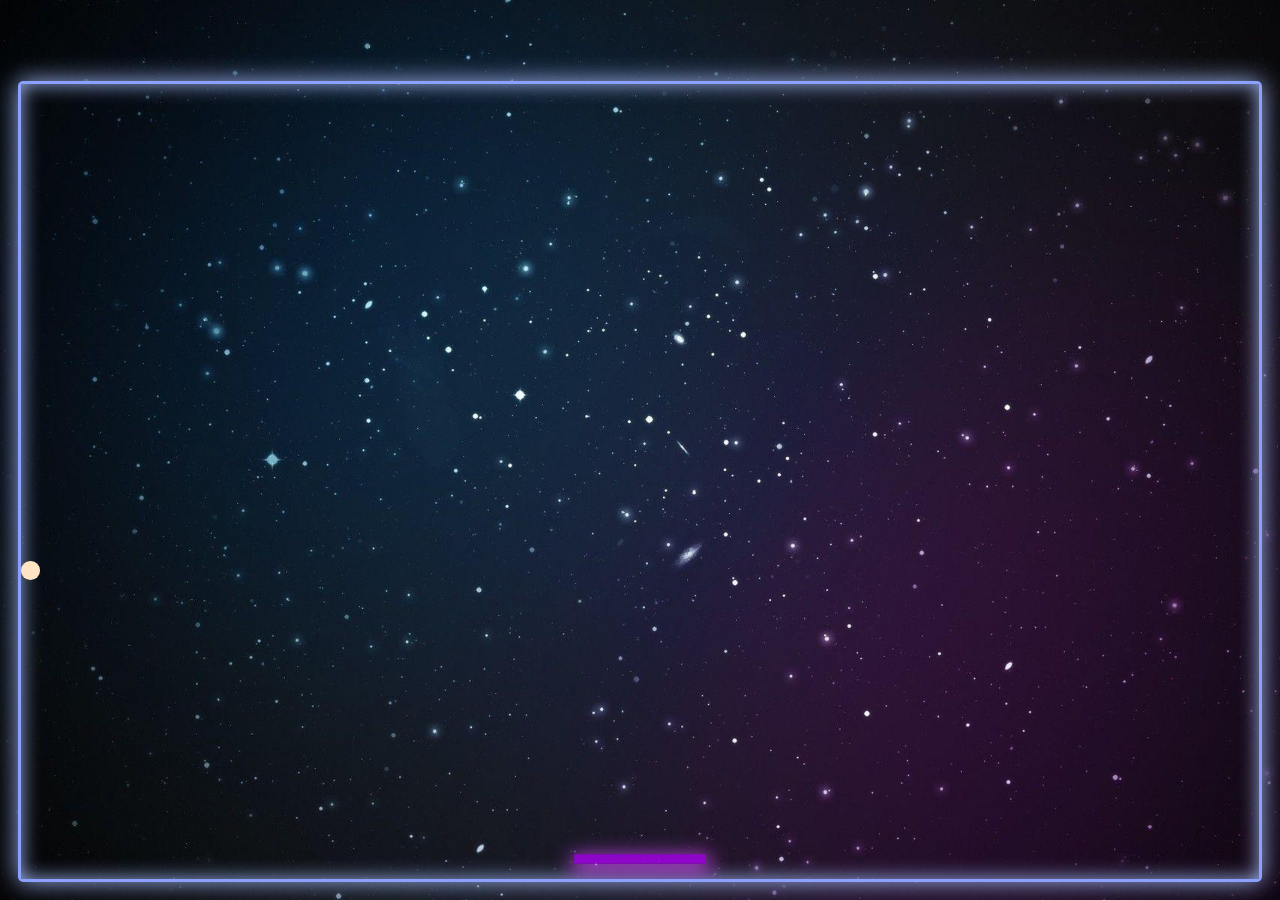
==== index.html @ 1621a4a8 "start" ====
<!DOCTYPE html>
<html lang="en">
  <head>
    <meta charset="UTF-8" />
    <meta http-equiv="X-UA-Compatible" content="IE=edge" />
    <meta name="viewport" content="width=device-width, initial-scale=1.0" />
    <link rel="stylesheet" href="style.css" />
    <title>Game</title>
  </head>
  <body>
    <div class="menu"></div>
    <div class="game">
      <div class="game-space"></div>
      <div class="ball"></div>
      <div class="bord"></div>
    </div>

    <script src="app.js"></script>
  </body>
</html>
---- style.css ----
* {
  padding: 0;
  margin: 0;
  box-sizing: border-box;
}
body {
  background-image: url(img/wp2572370.jpg);
  background-size: cover;
  padding: 2vh;
}
.menu {
  height: 7vh;
}
.game {
  position: relative;
  width: 100%;
  height: 89vh;
  border: 3px solid #8ba0ff;
  border-radius: 5px;
  box-shadow: 0px 0px 24px 0px rgba(157, 178, 237, 0.99),
    0px 0px 19px 0px rgba(157, 178, 237, 0.99) inset;
  -webkit-box-shadow: 0px 0px 24px 0px rgba(157, 178, 237, 0.99),
    0px 0px 19px 0px rgba(157, 178, 237, 0.99) inset;
  -moz-box-shadow: 0px 0px 24px 0px rgba(157, 178, 237, 0.99),
    0px 0px 19px 0px rgba(157, 178, 237, 0.99) inset;
  overflow: hidden;
  /* cursor: none; */
}

.game-space {
  padding: 10px;
  height: 60%;
  width: 100%;
  display: grid;
  grid-template-columns: repeat(21, 4%);
  grid-template-rows: repeat(15, 1fr);
  justify-content: center;
  align-content: center;
  gap: 1.8% 0.5%;
}
.block {
  border-radius: 1px;
  background: rgb(18, 8, 201);
  background: radial-gradient(
    circle,
    rgba(18, 8, 201, 1) 0%,
    rgba(80, 80, 212, 1) 65%,
    rgba(145, 0, 241, 1) 100%
  );
}

.ball {
  width: 0.75%;
  padding: 0.75%;
  border-radius: 50%;
  background-color: bisque;
}
.bord {
  position: absolute;
  bottom: 10px;
  left: 50%;
  right: auto;
  -ms-transform: translate(-50%, -50%);
  transform: translate(-50%, -50%);
  padding: 4px 65px;
  background-color: #b400ffbf;
  box-shadow: 1px 5px 20px 3px rgba(203, 77, 247, 0.99);
  -webkit-box-shadow: 1px 5px 20px 3px rgba(203, 77, 247, 0.99);
  -moz-box-shadow: 1px 5px 20px 3px rgba(203, 77, 247, 0.99);
  border: 1px solid rgba(49, 48, 48, 0.199);
}

@media screen and (max-width: 912px) {
  .game-space {
    grid-template-columns: repeat(21, 4%);
    gap: 0.75%;
  }
  .ball {
    width: 1.5%;
    padding: 1.5%;
  }
  .bord {
    padding: 4px 40px;
  }
}
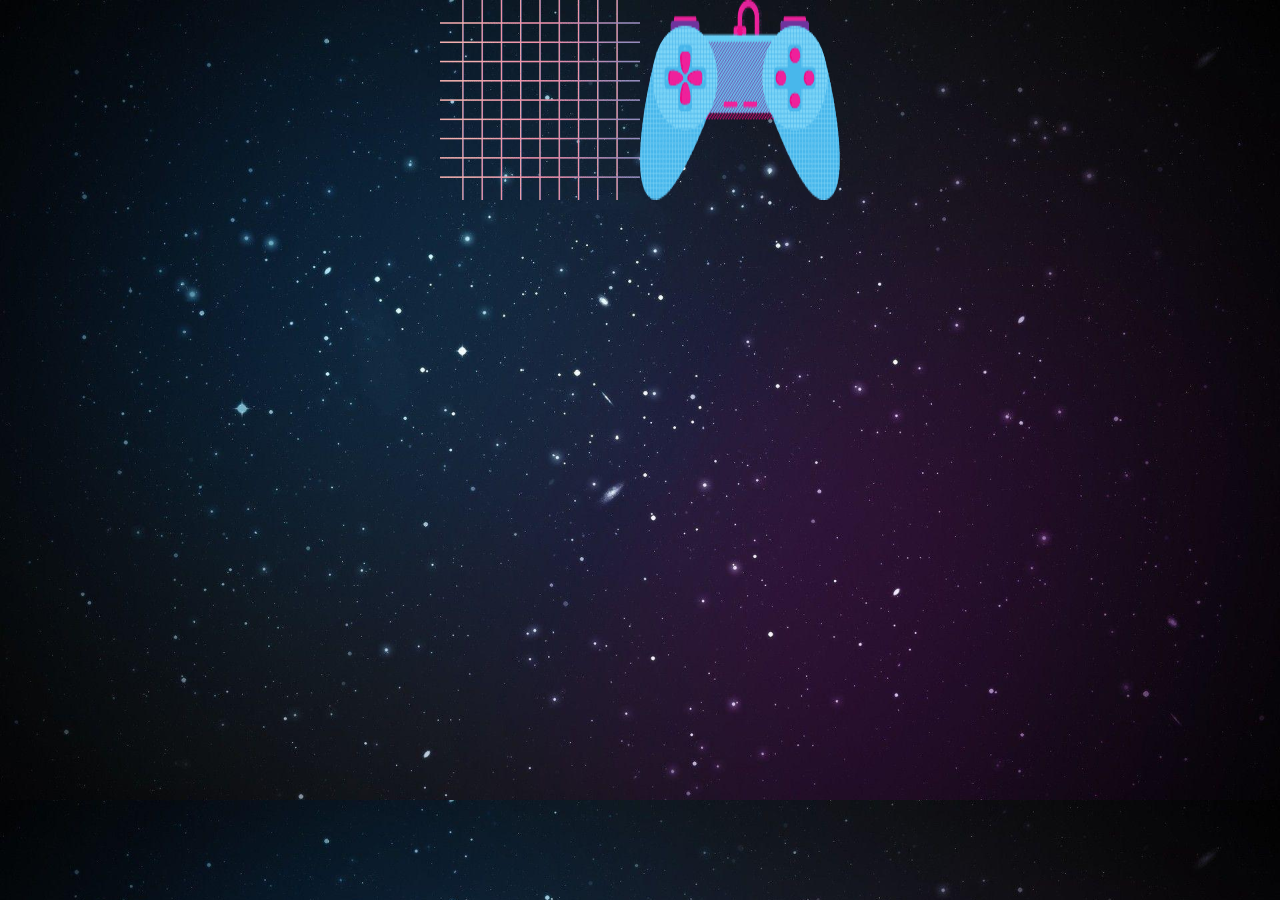
==== commit fffa8b04: "all file" ====
--- a/index.html
+++ b/index.html
@@ -8,13 +8,24 @@
     <title>Game</title>
   </head>
   <body>
-    <div class="menu"></div>
+    <!-- <div class="menu"></div>
     <div class="game">
       <div class="game-space"></div>
       <div class="ball"></div>
       <div class="bord"></div>
-    </div>
+    </div> -->
+    <!-- <div>
+      <video
+        loop
+        autoplay
+        src="/Minimal Modern Gradient The End Twitch Background Video.mp4"
+      ></video>
+      <div class="div"></div>
+      <div class="div"></div>
+    </div> -->
 
+    <img src="/t (1).webp" alt="" />
+    <img src="t.webp" alt="" />
     <script src="app.js"></script>
   </body>
 </html>
--- a/style.css
+++ b/style.css
@@ -6,7 +6,9 @@
 body {
   background-image: url(img/wp2572370.jpg);
   background-size: cover;
-  padding: 2vh;
+  /* padding: 2vh; */
+  display: flex;
+  justify-content: center;
 }
 .menu {
   height: 7vh;
@@ -83,3 +85,40 @@
     padding: 4px 40px;
   }
 }
+
+.div {
+  background-color: aqua;
+  height: 100px;
+  width: 100px;
+  position: absolute;
+}
+
+video {
+  width: 100%;
+  height: 60%;
+}
+
+/* 
+div {
+  width: 100%;
+  height: 100vh;
+  position: relative;
+  display: flex;
+  align-items: center;
+  border-radius: 5px;
+}
+div::before {
+  content: "";
+  position: absolute;
+  width: 100%;
+  height: 100vh;
+  background: black;
+  opacity: 0.4;
+  z-index: -1;
+} */
+/* img {
+  position: absolute;
+  width: 30%;
+  height: 20vh;
+  bottom: -10px;
+} */
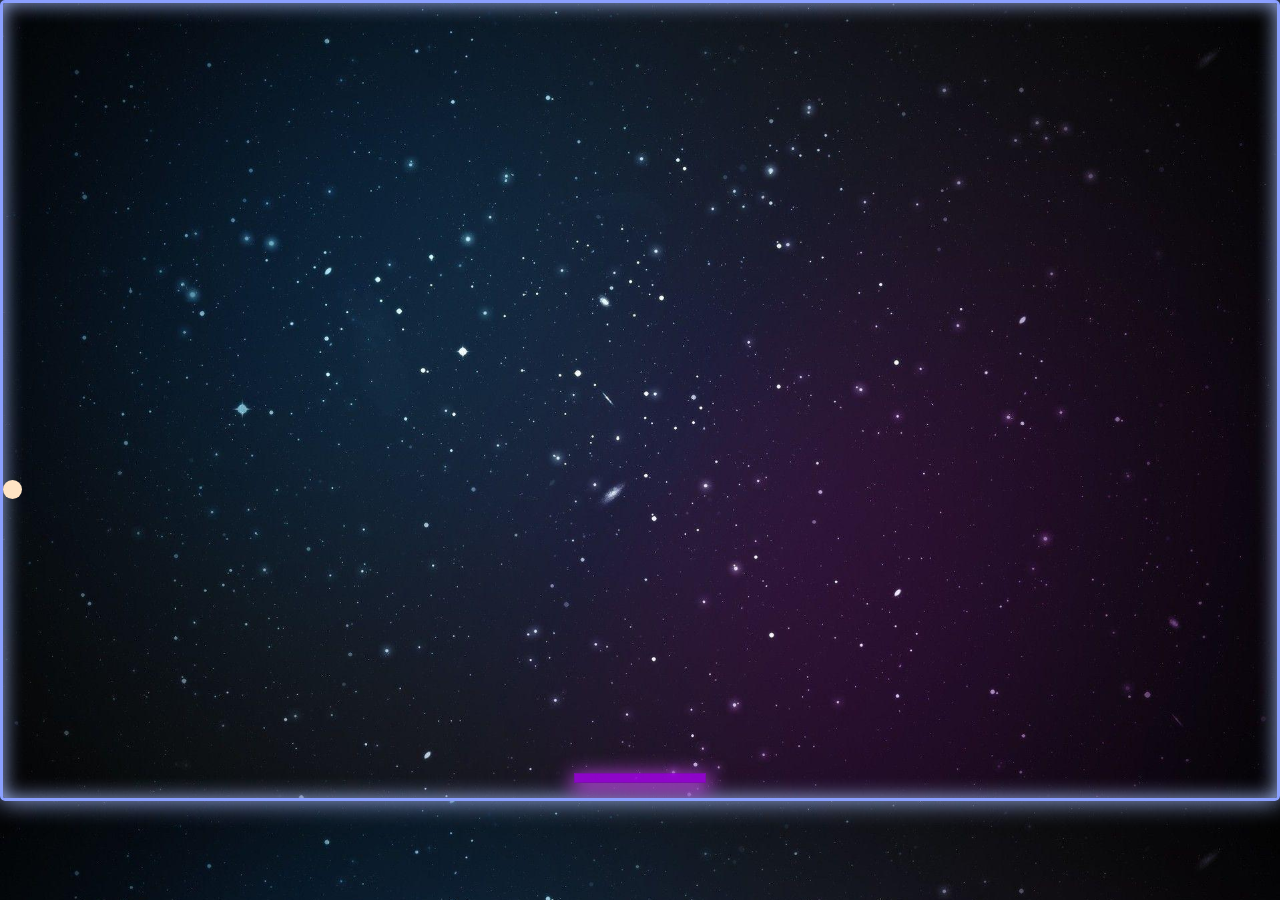
==== commit ab8c14f7: "ball and wall" ====
--- a/index.html
+++ b/index.html
@@ -8,24 +8,14 @@
     <title>Game</title>
   </head>
   <body>
-    <!-- <div class="menu"></div>
+    <div class="menu"></div>
     <div class="game">
       <div class="game-space"></div>
       <div class="ball"></div>
       <div class="bord"></div>
-    </div> -->
-    <!-- <div>
-      <video
-        loop
-        autoplay
-        src="/Minimal Modern Gradient The End Twitch Background Video.mp4"
-      ></video>
-      <div class="div"></div>
-      <div class="div"></div>
-    </div> -->
+    </div>
+ 
 
-    <img src="/t (1).webp" alt="" />
-    <img src="t.webp" alt="" />
     <script src="app.js"></script>
   </body>
 </html>
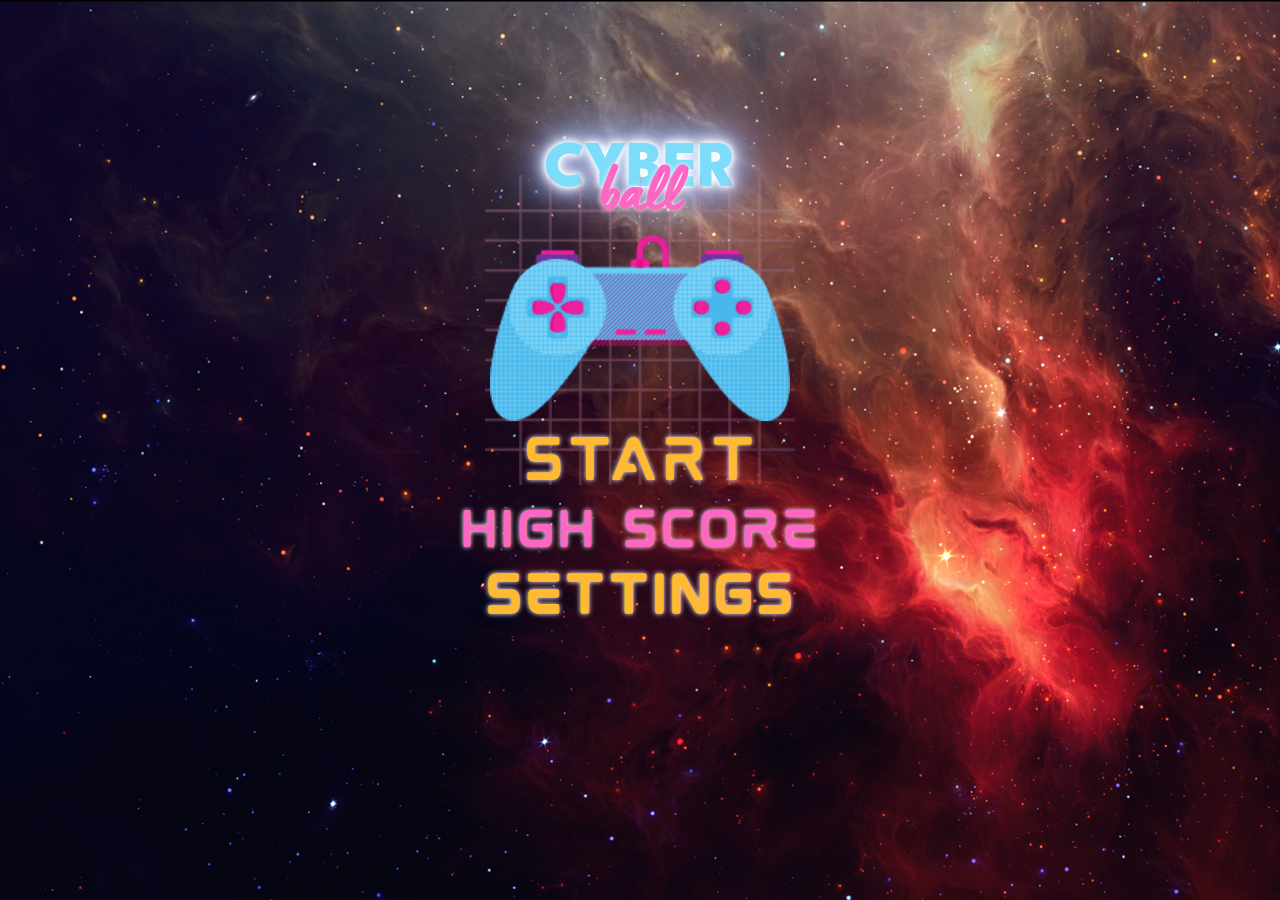
==== commit d54eb487: "change file" ====
--- a/index.html
+++ b/index.html
@@ -5,17 +5,27 @@
     <meta http-equiv="X-UA-Compatible" content="IE=edge" />
     <meta name="viewport" content="width=device-width, initial-scale=1.0" />
     <link rel="stylesheet" href="style.css" />
+    <link
+      href="https://fonts.googleapis.com/css?family=League Spartan"
+      rel="stylesheet"
+    />
     <title>Game</title>
   </head>
   <body>
-    <div class="menu"></div>
-    <div class="game">
-      <div class="game-space"></div>
-      <div class="ball"></div>
-      <div class="bord"></div>
+    <div class="menu">
+      <div class="top">
+        <div class="game-space">CYBER</div>
+        <div class="ball">ball</div>
+      </div>
+      <div class="img">
+        <img class="image1" src="assets/img/t2.jpg" />
+        <img class="image2" src="assets/img/t.jpg" />
+      </div>
+      <div class="text">
+        <div class="start"><a href="game/canvas.html">START</a></div>
+        <div class="high">HIGH SCORE</div>
+        <div class="setting">SETTINGS</div>
+      </div>
     </div>
- 
-
-    <script src="app.js"></script>
   </body>
 </html>
--- a/style.css
+++ b/style.css
@@ -1,124 +1,155 @@
+@import url("https://fonts.cdnfonts.com/css/league-spartan");
+@font-face {
+  font-family: myFirstFont;
+  src: url(assets/fonts/Lumios\ Marker.otf);
+}
+@font-face {
+  font-family: mySecondFont;
+  src: url(assets/fonts/Mokoto\ Glitch.otf);
+}
 * {
   padding: 0;
   margin: 0;
   box-sizing: border-box;
 }
+
 body {
-  background-image: url(img/wp2572370.jpg);
+  position: relative;
+  width: 100%;
+  height: 100vh;
+  display: flex;
+  justify-content: center;
+  align-items: center;
+  background-image: url("assets/img/bg/pngwing.com\ \(3\).png");
   background-size: cover;
-  /* padding: 2vh; */
+}
+
+body::after {
+  content: "";
+  position: absolute;
+  z-index: -1;
+  width: 100%;
+  height: 100%;
+  opacity: 0.45;
+  background-image: url("assets/img/back\ ground/bg.gif");
+}
+
+.menu {
+  width: 450px;
+  height: 50%;
+  display: flex;
+  position: relative;
+  flex-direction: column;
+  align-content: center;
+  justify-content: space-between;
+  top: -60px;
+}
+.img {
   display: flex;
   justify-content: center;
 }
-.menu {
-  height: 7vh;
+.image1 {
+  width: 310px;
+  position: absolute;
+  top: 10px;
+  opacity: 0.3;
 }
-.game {
+.image2 {
   position: relative;
-  width: 100%;
-  height: 89vh;
-  border: 3px solid #8ba0ff;
-  border-radius: 5px;
-  box-shadow: 0px 0px 24px 0px rgba(157, 178, 237, 0.99),
-    0px 0px 19px 0px rgba(157, 178, 237, 0.99) inset;
-  -webkit-box-shadow: 0px 0px 24px 0px rgba(157, 178, 237, 0.99),
-    0px 0px 19px 0px rgba(157, 178, 237, 0.99) inset;
-  -moz-box-shadow: 0px 0px 24px 0px rgba(157, 178, 237, 0.99),
-    0px 0px 19px 0px rgba(157, 178, 237, 0.99) inset;
-  overflow: hidden;
-  /* cursor: none; */
+  width: 300px;
+  top: -10px;
+  animation: anim 0.5s ease-in-out infinite alternate;
 }
 
+@keyframes anim {
+  form {
+  }
+  to {
+    transform: translateY(10px);
+  }
+}
 .game-space {
-  padding: 10px;
-  height: 60%;
-  width: 100%;
-  display: grid;
-  grid-template-columns: repeat(21, 4%);
-  grid-template-rows: repeat(15, 1fr);
-  justify-content: center;
-  align-content: center;
-  gap: 1.8% 0.5%;
-}
-.block {
-  border-radius: 1px;
-  background: rgb(18, 8, 201);
-  background: radial-gradient(
-    circle,
-    rgba(18, 8, 201, 1) 0%,
-    rgba(80, 80, 212, 1) 65%,
-    rgba(145, 0, 241, 1) 100%
-  );
+  font-family: "League Spartan";
+  color: #7ddcfa;
+  font-size: 65px;
+  font-weight: 800;
+  text-shadow: 0 0 5px #fff, 0 0 10px #fff, 0 0 15px #fff,
+    0 0 20px rgba(157, 178, 237, 0.99), 0 0 30px rgba(157, 178, 237, 0.99),
+    0 0 40px rgba(157, 178, 237, 0.99), 0 0 55px rgba(157, 178, 237, 0.99),
+    0 0 75px rgba(157, 178, 237, 0.99);
+  text-align: center;
+  position: relative;
+  top: -25px;
+  animation: animtex 0.5s ease-in-out infinite alternate;
 }
 
+@keyframes animtex {
+  from {
+  }
+  to {
+    transform: scale(1.05) translateY(-5px);
+  }
+}
 .ball {
-  width: 0.75%;
-  padding: 0.75%;
-  border-radius: 50%;
-  background-color: bisque;
+  font-family: myFirstFont;
+  color: #ff66c4;
+  font-size: 65px;
+  font-weight: 800;
+  text-shadow: 0 0 5px white;
+  text-align: center;
+  height: 20px;
+  position: relative;
+  top: -80px;
+  animation: animtex2 0.25s ease-in-out infinite alternate;
 }
-.bord {
-  position: absolute;
-  bottom: 10px;
-  left: 50%;
-  right: auto;
-  -ms-transform: translate(-50%, -50%);
-  transform: translate(-50%, -50%);
-  padding: 4px 65px;
-  background-color: #b400ffbf;
-  box-shadow: 1px 5px 20px 3px rgba(203, 77, 247, 0.99);
-  -webkit-box-shadow: 1px 5px 20px 3px rgba(203, 77, 247, 0.99);
-  -moz-box-shadow: 1px 5px 20px 3px rgba(203, 77, 247, 0.99);
-  border: 1px solid rgba(49, 48, 48, 0.199);
-}
-
-@media screen and (max-width: 912px) {
-  .game-space {
-    grid-template-columns: repeat(21, 4%);
-    gap: 0.75%;
+@keyframes animtex2 {
+  from {
   }
-  .ball {
-    width: 1.5%;
-    padding: 1.5%;
-  }
-  .bord {
-    padding: 4px 40px;
+  to {
+    transform: scale(1.025);
   }
 }
 
-.div {
-  background-color: aqua;
-  height: 100px;
-  width: 100px;
-  position: absolute;
+.text {
+  display: flex;
+  justify-content: center;
+  flex-direction: column;
+  align-items: center;
+  gap: 20px;
+  font-family: mySecondFont;
+  position: relative;
+  top: 10px;
 }
 
-video {
-  width: 100%;
-  height: 60%;
+.start a {
+  text-decoration: none;
+  color: #ffb932;
+  font-size: 52px;
+  font-weight: 400;
+  text-shadow: 0 0 5px white;
+}
+.high {
+  color: #ff66c4;
+  font-size: 45px;
+  font-weight: 500;
+  text-shadow: 0 0 5px white;
+  cursor: pointer;
+}
+.setting {
+  color: #ffb932;
+  font-size: 47px;
+  font-weight: 800;
+  text-shadow: 0 0 5px white;
+  cursor: pointer;
 }
 
-/* 
-div {
-  width: 100%;
-  height: 100vh;
-  position: relative;
-  display: flex;
-  align-items: center;
-  border-radius: 5px;
+.start:hover a,
+.start:hover,
+.high:hover,
+.setting:hover {
+  transform: scale(1.055);
+  text-shadow: 0 0 5px #fff, 0 0 10px #fff, 0 0 15px #fff,
+    0 0 20px rgba(157, 178, 237, 0.99), 0 0 30px rgba(157, 178, 237, 0.99),
+    0 0 40px rgba(157, 178, 237, 0.99), 0 0 55px rgba(157, 178, 237, 0.99),
+    0 0 75px rgba(157, 178, 237, 0.99);
 }
-div::before {
-  content: "";
-  position: absolute;
-  width: 100%;
-  height: 100vh;
-  background: black;
-  opacity: 0.4;
-  z-index: -1;
-} */
-/* img {
-  position: absolute;
-  width: 30%;
-  height: 20vh;
-  bottom: -10px;
-} */
